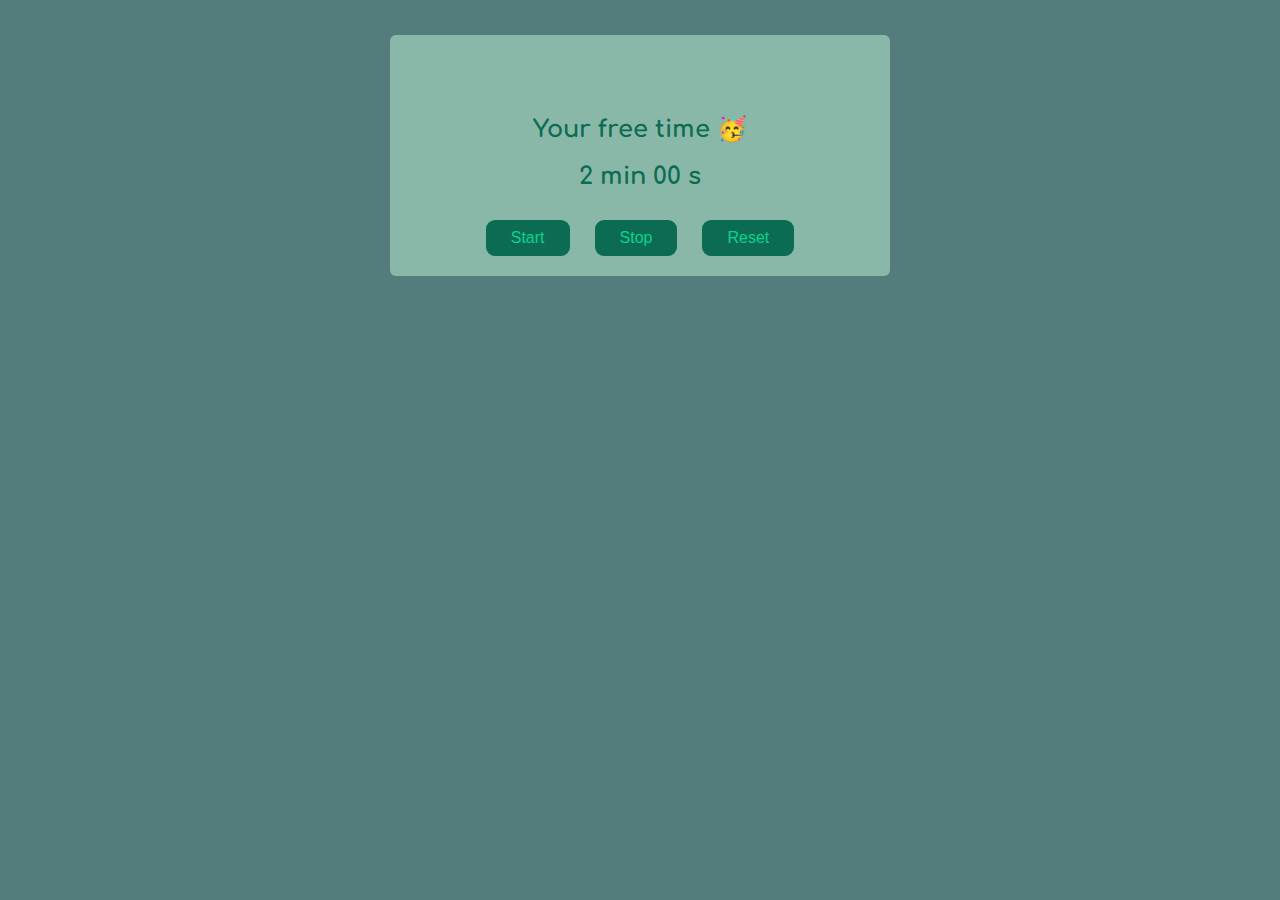
==== 23.10.27 timer/index.html @ 0e62e99a "timer" ====
<!DOCTYPE html>
<html lang="en">
  <head>
    <meta charset="UTF-8" />
    <meta name="viewport" content="width=device-width, initial-scale=1.0" />
    <title>Timer</title>
    <link href="style.css" rel="stylesheet" />
    <link
      href="https://fonts.googleapis.com/css2?family=Comfortaa:wght@500&family=DM+Sans:opsz,wght@9..40,700&family=Roboto:wght@300;400&display=swap"
      rel="stylesheet"
    />
  </head>
  <body>
    <div class="container">
      <h2>Your free time &#x1F973</h2>
      <div class="counter">2 min 00 s</div>
      <div class="buttons">
        <button class="start" onclick="(startTimer(event))">Start</button>
        <button class="stop" onclick="(stopTimer(event))">Stop</button>
        <button class="reset" onclick="(resetTimer(event))">Reset</button>
      </div>
    </div>
    <script src="script.js"></script>
  </body>
</html>
---- 23.10.27 timer/style.css ----
* {
  box-sizing: border-box;
}
body {
  background-color: rgb(84, 124, 124);
}
.container {
  width: 500px;
  background-color: rgb(137, 184, 168);
  padding: 20px;
  padding-top: 60px;
  margin: 0 auto;
  margin-top: 35px;
  border-radius: 6px;
  font-family: 'Comfortaa';
  font-weight: 900;
  color: rgb(12, 108, 83);
}
h2 {
  text-align: center;
}
.buttons {
  display: flex;
  justify-content: center;
  gap: 25px;
}
button {
  background: rgb(12, 108, 83);
  border-radius: 9px;
  color: rgb(8, 212, 144);
  border: none;
  padding: 9px 25px;
  font-size: medium;
}
.counter {
  font-size: x-large;
  /* color: rgb(12, 108, 83); */
  text-align: center;
  margin-bottom: 30px;
}
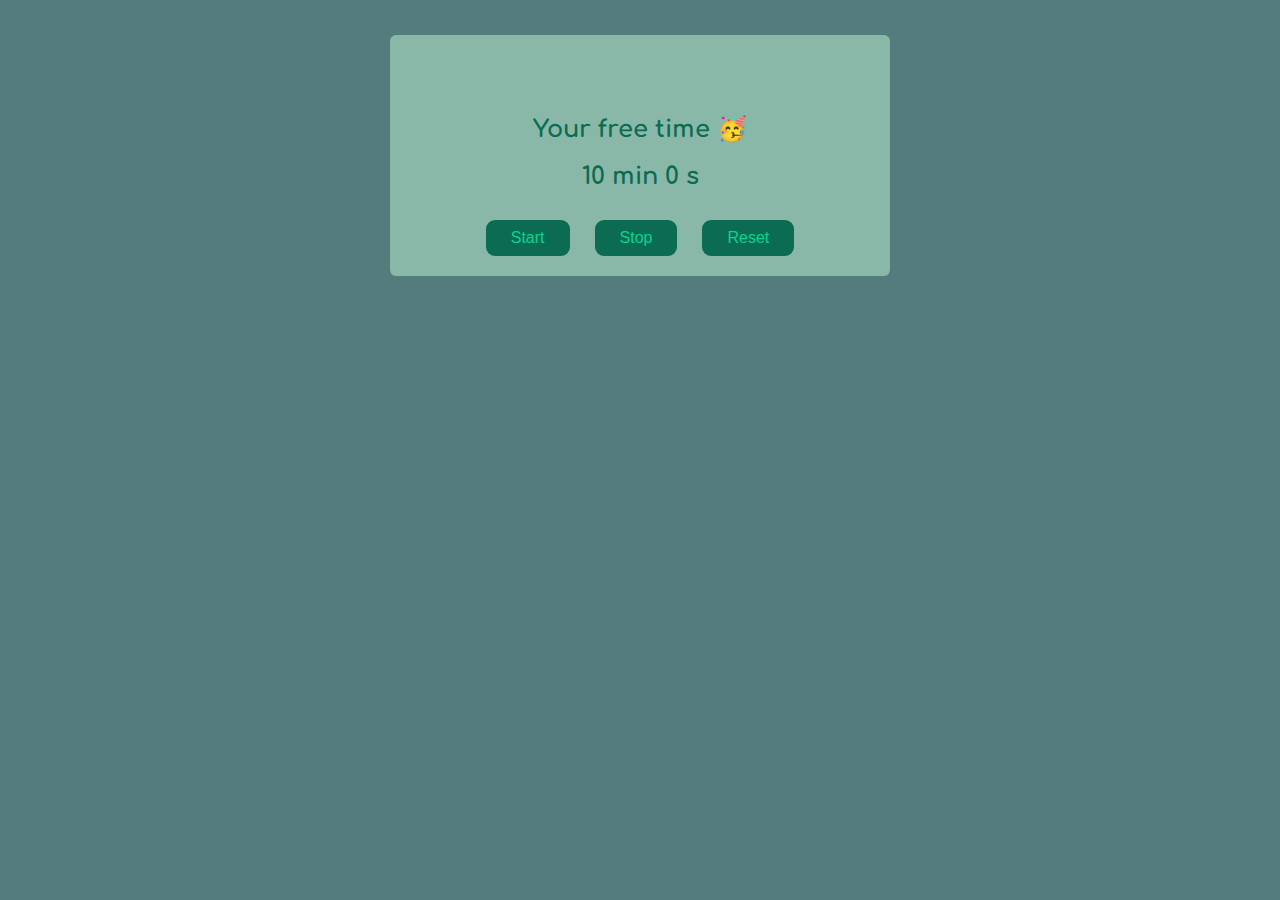
==== commit 7f04e2e3: "timer" ====
--- a/23.10.27 timer/index.html
+++ b/23.10.27 timer/index.html
@@ -13,9 +13,9 @@
   <body>
     <div class="container">
       <h2>Your free time &#x1F973</h2>
-      <div class="counter">2 min 00 s</div>
+      <div class="counter">10 min 00 s</div>
       <div class="buttons">
-        <button class="start" onclick="(startTimer(event))">Start</button>
+        <button class="start" onclick="(timer(event))">Start</button>
         <button class="stop" onclick="(stopTimer(event))">Stop</button>
         <button class="reset" onclick="(resetTimer(event))">Reset</button>
       </div>
